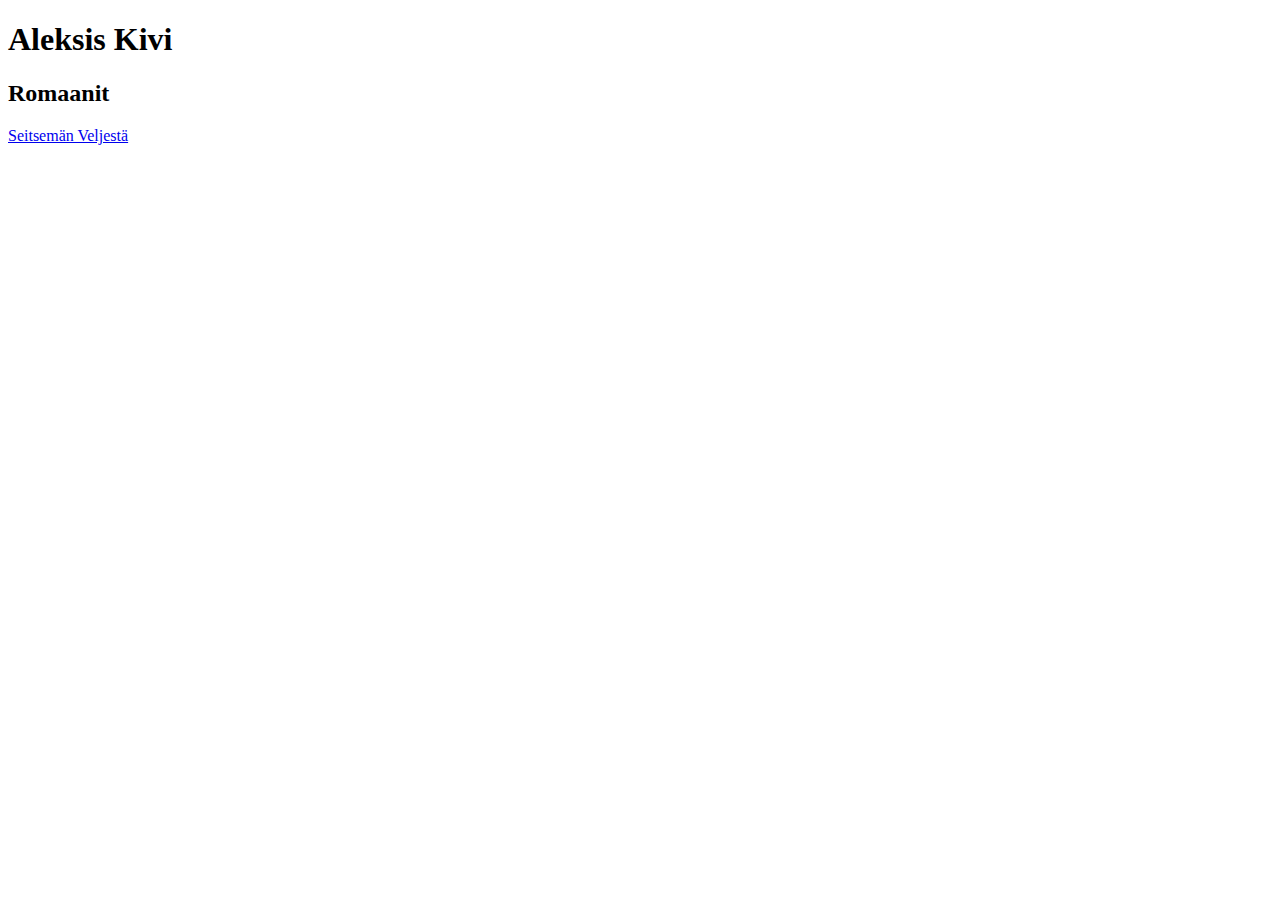
==== assets/kivi.html @ baa4a246 "Osa 3. Seitsemäs tehtävä" ====
<!DOCTYPE html>
<html>

<head>

    <meta charset="utf8">
    <title>Aleksis Kivi</title>

</head>

<body>
    <h1>Aleksis Kivi</h1>
    
    <h2>Romaanit</h2>

    <a href="/home/iilkka/lapioWebsite/index.html">Seitsemän Veljestä</a>
</body>
</html>
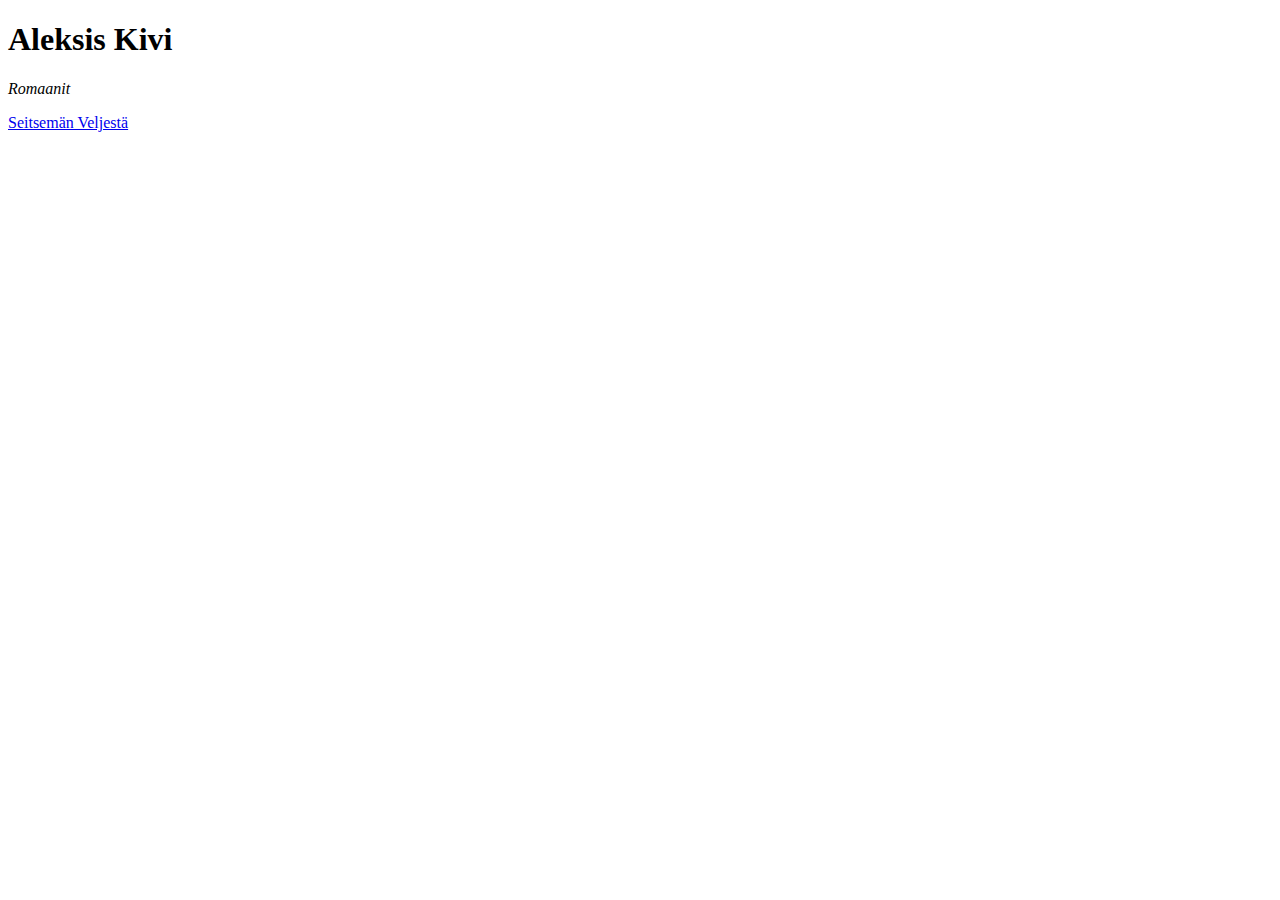
==== commit 9316b3fd: "3. Osa Yhdestoista tehtävä" ====
--- a/assets/kivi.html
+++ b/assets/kivi.html
@@ -2,17 +2,18 @@
 <html>
 
 <head>
-
+    
     <meta charset="utf8">
+    <link rel="stylesheet" href="assets/style.css">
     <title>Aleksis Kivi</title>
 
 </head>
 
 <body>
     <h1>Aleksis Kivi</h1>
-    
-    <h2>Romaanit</h2>
-
+    <p>
+   <em>Romaanit</em>
+   </p>
     <a href="/home/iilkka/lapioWebsite/index.html">Seitsemän Veljestä</a>
 </body>
 </html>